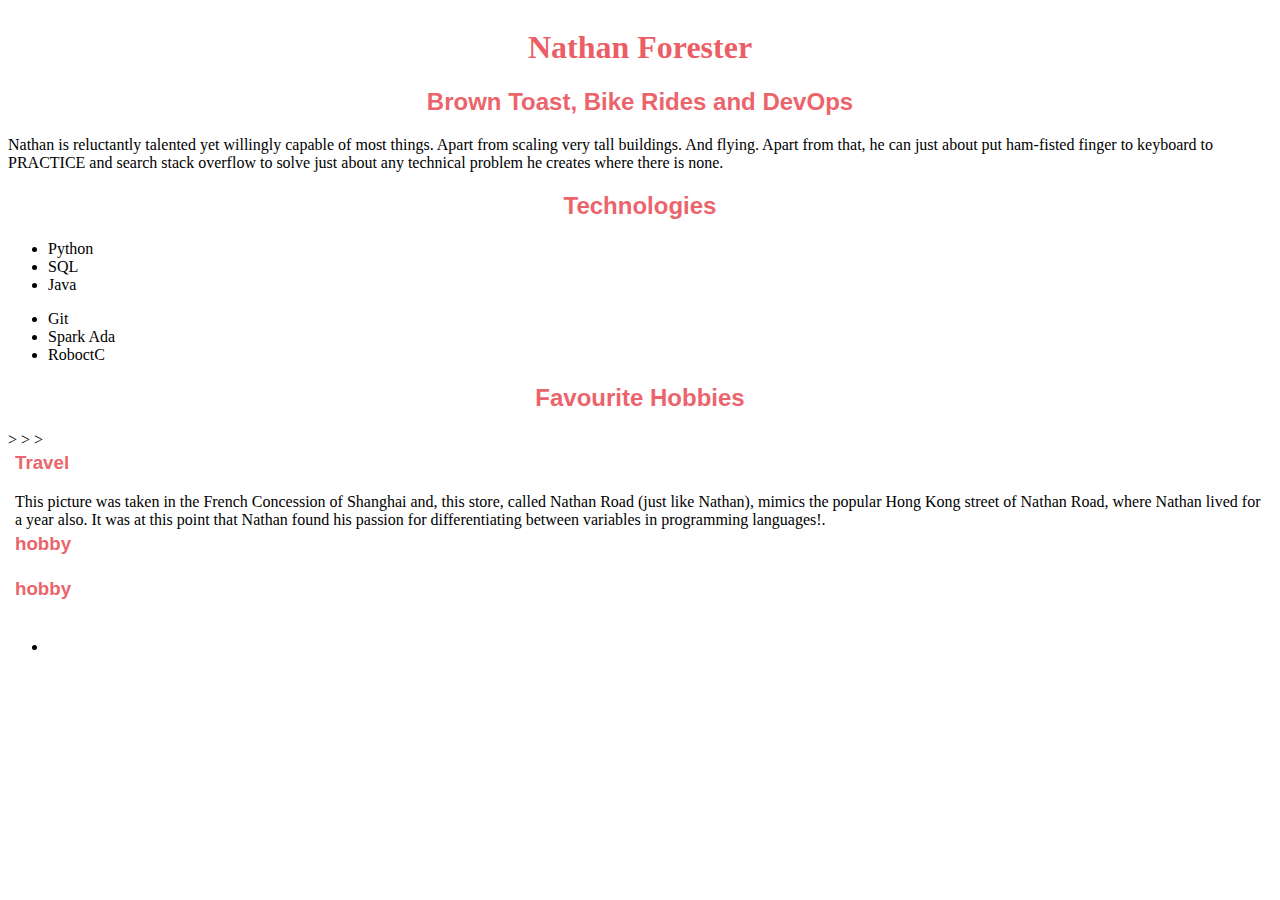
==== index.html @ 705f846d "Rename nathan_profile.html to index.html" ====
<html>
	<head>
		<link rel="stylesheet">
		<meta charset="utf-8">
		<title>Nathan Quite Interesting Profile</title>
		<link rel="stylesheet" href="style.css">
	</head>
	<body>
		<div class='section-white text-center'>
			<img scr='C:\Users\user\Documents\Youcam\Snapshot_20200612_13' alt=''>
			<h1> Nathan Forester </h1>
			<h2> Brown Toast, Bike Rides and DevOps</h2>
			<p class='text-center'> Nathan is reluctantly talented yet willingly capable of most things. Apart from scaling very tall buildings. And flying. Apart from that, he can just about put ham-fisted finger to keyboard to PRACTICE and search stack overflow to solve just about any technical problem he creates where there is none. </p>
		</div>
		<div class='section-white'>
			<h2>Technologies</h2>
			<ul>
				<li>Python</li>
				<li>SQL</li>
				<li>Java</li>
			</ul>
			<ul>
				<li>Git</li>
				<li>Spark Ada</li>
				<li>RoboctC</li>
			</ul>
		</div>
		<div class='section-white text-center'>
			<h2>Favourite Hobbies</h2>
			<table>
				<tr>
					<td> <img src='C:\Users\user\Downloads\IMG_0129.JPG' alt=''> </td>
					<td>
						<h3>Travel</h3>
						<p class='text-left'> This picture was taken in the French Concession of Shanghai and, this store, called Nathan Road (just like Nathan), mimics the popular Hong Kong street of Nathan Road, where Nathan lived for a year also. It was at this point that Nathan found his passion for differentiating between variables in programming languages!.</p>
					</td>
				</tr>>
				<tr>
					<td><img src='C:\Users\user\Downloads\IMG_0287.JPG' alt=''> </td>
					<td>
						<h3> hobby </h3>
						<p class='text-left'> </p>
					</td>
				</tr>>
				<tr>
					<td> <img src='C:\Users\user\DownloadsIMG_20200614_175455' alt=''> </td>
					<td>
						<h3> hobby </h3>
						<p class='text-left'> </p>
					</td>
				</tr>>
			</table>
		</div>
		<div class=''>
			<ul>
				<li>
					<a href="insert social medial link here"></a>
				</li>
			</ul>
		</div>
	</body>
</html>
---- style.css ----
h1 {
	color: rgba(234, 84, 91, 0.95);
	font-family: 'MuseoModerno', cursive;
	font-weight: bold;
}
/*
h2, h3 {
	color: rgba(234, 84, 91, 0.9);
}*/
h1, h2{
	text-align: center;
}

h2, h3 {
	color: #ea545b;
	opacity: 0.90;
	font-family: 'Roboto', sans-serif;
}

body {
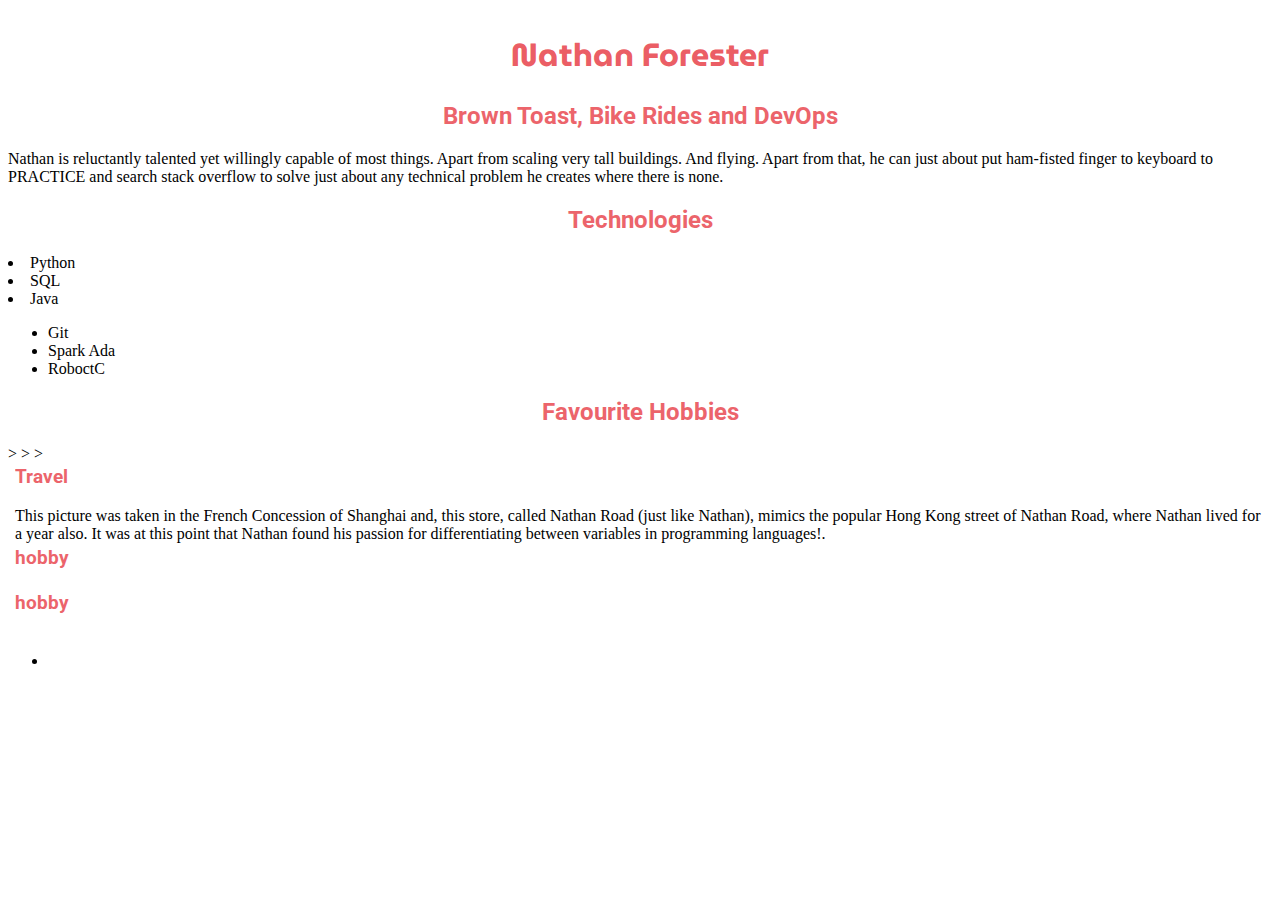
==== commit 2bbe1364: "new index file" ====
--- a/index.html
+++ b/index.html
@@ -1,30 +1,34 @@
 <html>
 	<head>
-		<link rel="stylesheet">
+		<link href="https://fonts.googleapis.com/css2?family=MuseoModerno:wght@300;400;700;800;900&family=Roboto:wght@300;400;700&display=swap" rel="stylesheet">
 		<meta charset="utf-8">
 		<title>Nathan Quite Interesting Profile</title>
 		<link rel="stylesheet" href="style.css">
 	</head>
 	<body>
 		<div class='section-white text-center'>
-			<img scr='C:\Users\user\Documents\Youcam\Snapshot_20200612_13' alt=''>
-			<h1> Nathan Forester </h1>
+			<img scr='/pictures/nathan_pic.JPEG' alt=''>
+
+			<h1>Nathan Forester</h1>
 			<h2> Brown Toast, Bike Rides and DevOps</h2>
+			
 			<p class='text-center'> Nathan is reluctantly talented yet willingly capable of most things. Apart from scaling very tall buildings. And flying. Apart from that, he can just about put ham-fisted finger to keyboard to PRACTICE and search stack overflow to solve just about any technical problem he creates where there is none. </p>
 		</div>
-		<div class='section-white'>
+
+		<div class='section-white changes'>
 			<h2>Technologies</h2>
-			<ul>
 				<li>Python</li>
 				<li>SQL</li>
 				<li>Java</li>
 			</ul>
+
 			<ul>
 				<li>Git</li>
 				<li>Spark Ada</li>
 				<li>RoboctC</li>
 			</ul>
 		</div>
+
 		<div class='section-white text-center'>
 			<h2>Favourite Hobbies</h2>
 			<table>
@@ -32,32 +36,35 @@
 					<td> <img src='C:\Users\user\Downloads\IMG_0129.JPG' alt=''> </td>
 					<td>
 						<h3>Travel</h3>
-						<p class='text-left'> This picture was taken in the French Concession of Shanghai and, this store, called Nathan Road (just like Nathan), mimics the popular Hong Kong street of Nathan Road, where Nathan lived for a year also. It was at this point that Nathan found his passion for differentiating between variables in programming languages!.</p>
-					</td>
-				</tr>>
-				<tr>
-					<td><img src='C:\Users\user\Downloads\IMG_0287.JPG' alt=''> </td>
-					<td>
-						<h3> hobby </h3>
-						<p class='text-left'> </p>
-					</td>
-				</tr>>
-				<tr>
-					<td> <img src='C:\Users\user\DownloadsIMG_20200614_175455' alt=''> </td>
-					<td>
-						<h3> hobby </h3>
-						<p class='text-left'> </p>
-					</td>
-				</tr>>
+							<p class='text-left'> This picture was taken in the French Concession of Shanghai and, this store, called Nathan Road (just like Nathan), mimics the popular Hong Kong street of Nathan Road, where Nathan lived for a year also. It was at this point that Nathan found his passion for differentiating between variables in programming languages!.</p>
+						</td>
+					</tr>>
+
+					<tr>
+						<td> <img src='C:\Users\user\Downloads\IMG_0287.JPG' alt=''> </td>
+						<td>
+							<h3> hobby </h3>
+							<p class='text-left'> </p>
+						</td>
+					</tr>>
+
+					<tr>
+						<td> <img src='C:\Users\user\DownloadsIMG_20200614_175455' alt=''> </td>
+						<td>
+							<h3> hobby </h3>
+							<p class='text-left'> </p>
+						</td>
+					</tr>>
 			</table>
 		</div>
+
 		<div class=''>
 			<ul>
 				<li>
 					<a href="insert social medial link here"></a>
 				</li>
-			</ul>
+				</ul>
 		</div>
 	</body>
-</html> 
+<html> 
 
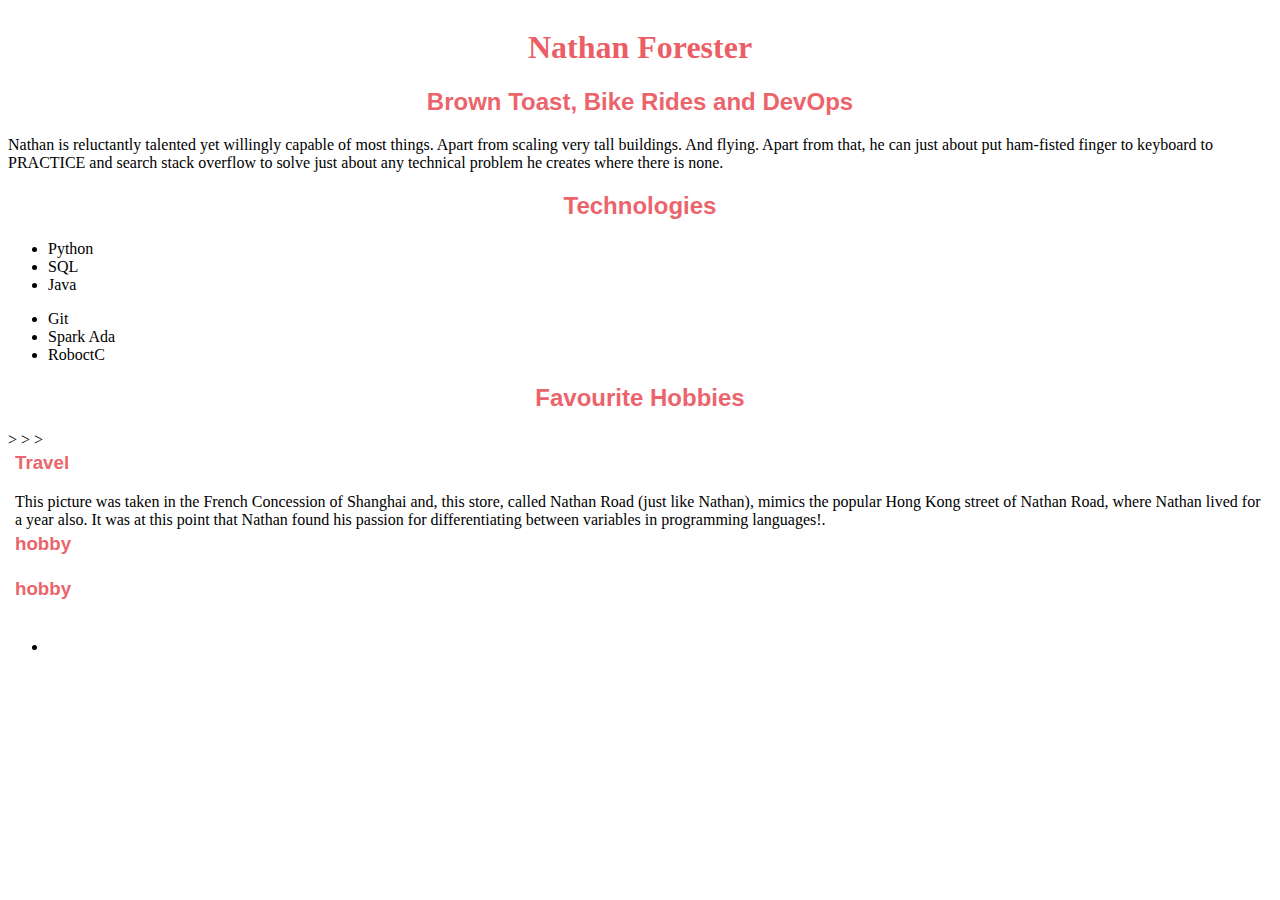
==== commit 00b51ac3: "updated" ====
--- a/index.html
+++ b/index.html
@@ -1,34 +1,30 @@
 <html>
 	<head>
-		<link href="https://fonts.googleapis.com/css2?family=MuseoModerno:wght@300;400;700;800;900&family=Roboto:wght@300;400;700&display=swap" rel="stylesheet">
+		<link rel="stylesheet">
 		<meta charset="utf-8">
 		<title>Nathan Quite Interesting Profile</title>
 		<link rel="stylesheet" href="style.css">
 	</head>
 	<body>
 		<div class='section-white text-center'>
-			<img scr='/pictures/nathan_pic.JPEG' alt=''>
-
-			<h1>Nathan Forester</h1>
+			<img scr='C:\Users\user\Documents\Youcam\Snapshot_20200612_13' alt=''>
+			<h1> Nathan Forester </h1>
 			<h2> Brown Toast, Bike Rides and DevOps</h2>
-			
 			<p class='text-center'> Nathan is reluctantly talented yet willingly capable of most things. Apart from scaling very tall buildings. And flying. Apart from that, he can just about put ham-fisted finger to keyboard to PRACTICE and search stack overflow to solve just about any technical problem he creates where there is none. </p>
 		</div>
-
-		<div class='section-white changes'>
+		<div class='section-white'>
 			<h2>Technologies</h2>
+			<ul>
 				<li>Python</li>
 				<li>SQL</li>
 				<li>Java</li>
 			</ul>
-
 			<ul>
 				<li>Git</li>
 				<li>Spark Ada</li>
 				<li>RoboctC</li>
 			</ul>
 		</div>
-
 		<div class='section-white text-center'>
 			<h2>Favourite Hobbies</h2>
 			<table>
@@ -36,35 +32,32 @@
 					<td> <img src='C:\Users\user\Downloads\IMG_0129.JPG' alt=''> </td>
 					<td>
 						<h3>Travel</h3>
-							<p class='text-left'> This picture was taken in the French Concession of Shanghai and, this store, called Nathan Road (just like Nathan), mimics the popular Hong Kong street of Nathan Road, where Nathan lived for a year also. It was at this point that Nathan found his passion for differentiating between variables in programming languages!.</p>
-						</td>
-					</tr>>
-
-					<tr>
-						<td> <img src='C:\Users\user\Downloads\IMG_0287.JPG' alt=''> </td>
-						<td>
-							<h3> hobby </h3>
-							<p class='text-left'> </p>
-						</td>
-					</tr>>
-
-					<tr>
-						<td> <img src='C:\Users\user\DownloadsIMG_20200614_175455' alt=''> </td>
-						<td>
-							<h3> hobby </h3>
-							<p class='text-left'> </p>
-						</td>
-					</tr>>
+						<p class='text-left'> This picture was taken in the French Concession of Shanghai and, this store, called Nathan Road (just like Nathan), mimics the popular Hong Kong street of Nathan Road, where Nathan lived for a year also. It was at this point that Nathan found his passion for differentiating between variables in programming languages!.</p>
+					</td>
+				</tr>>
+				<tr>
+					<td><img src='C:\Users\user\Downloads\IMG_0287.JPG' alt=''> </td>
+					<td>
+						<h3> hobby </h3>
+						<p class='text-left'> </p>
+					</td>
+				</tr>>
+				<tr>
+					<td> <img src='C:\Users\user\DownloadsIMG_20200614_175455' alt=''> </td>
+					<td>
+						<h3> hobby </h3>
+						<p class='text-left'> </p>
+					</td>
+				</tr>>
 			</table>
 		</div>
-
 		<div class=''>
 			<ul>
 				<li>
 					<a href="insert social medial link here"></a>
 				</li>
-				</ul>
+			</ul>
 		</div>
 	</body>
-<html> 
+</html> 
 
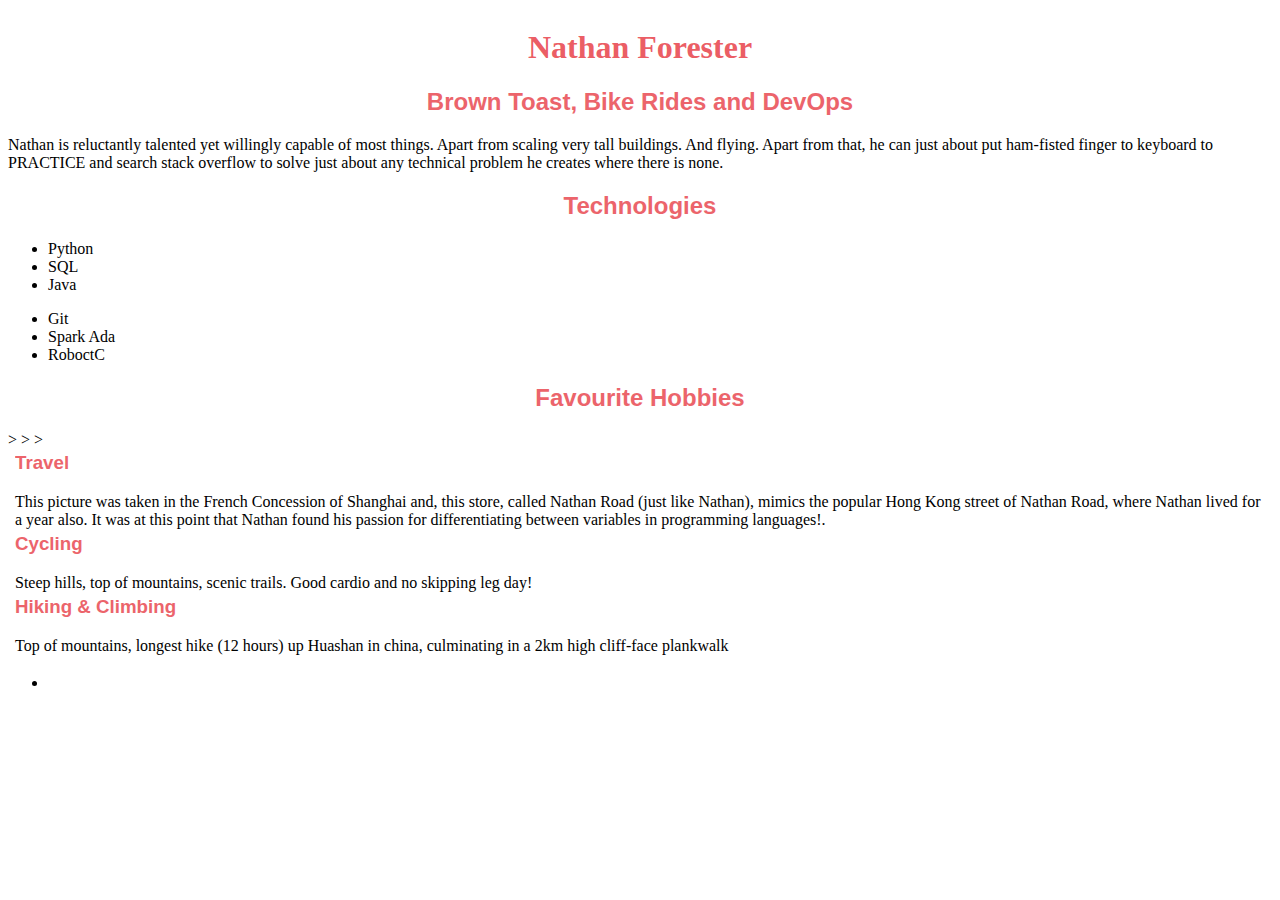
==== commit 71e9963b: "Update index.html" ====
--- a/index.html
+++ b/index.html
@@ -7,7 +7,7 @@
 	</head>
 	<body>
 		<div class='section-white text-center'>
-			<img scr='C:\Users\user\Documents\Youcam\Snapshot_20200612_13' alt=''>
+			<img scr='https://github.com/nathanforester/Frontend_HTML_CSS_intro/tree/master/pictures/nathan_pic.jpeg' alt=''>
 			<h1> Nathan Forester </h1>
 			<h2> Brown Toast, Bike Rides and DevOps</h2>
 			<p class='text-center'> Nathan is reluctantly talented yet willingly capable of most things. Apart from scaling very tall buildings. And flying. Apart from that, he can just about put ham-fisted finger to keyboard to PRACTICE and search stack overflow to solve just about any technical problem he creates where there is none. </p>
@@ -38,15 +38,15 @@
 				<tr>
 					<td><img src='C:\Users\user\Downloads\IMG_0287.JPG' alt=''> </td>
 					<td>
-						<h3> hobby </h3>
-						<p class='text-left'> </p>
+						<h3>Cycling</h3>
+						<p class='text-left'> Steep hills, top of mountains, scenic trails. Good cardio and no skipping leg day!</p>
 					</td>
 				</tr>>
 				<tr>
 					<td> <img src='C:\Users\user\DownloadsIMG_20200614_175455' alt=''> </td>
 					<td>
-						<h3> hobby </h3>
-						<p class='text-left'> </p>
+						<h3>Hiking & Climbing</h3>
+						<p class='text-left'> Top of mountains, longest hike (12 hours) up Huashan in china, culminating in a 2km high cliff-face plankwalk </p>
 					</td>
 				</tr>>
 			</table>
